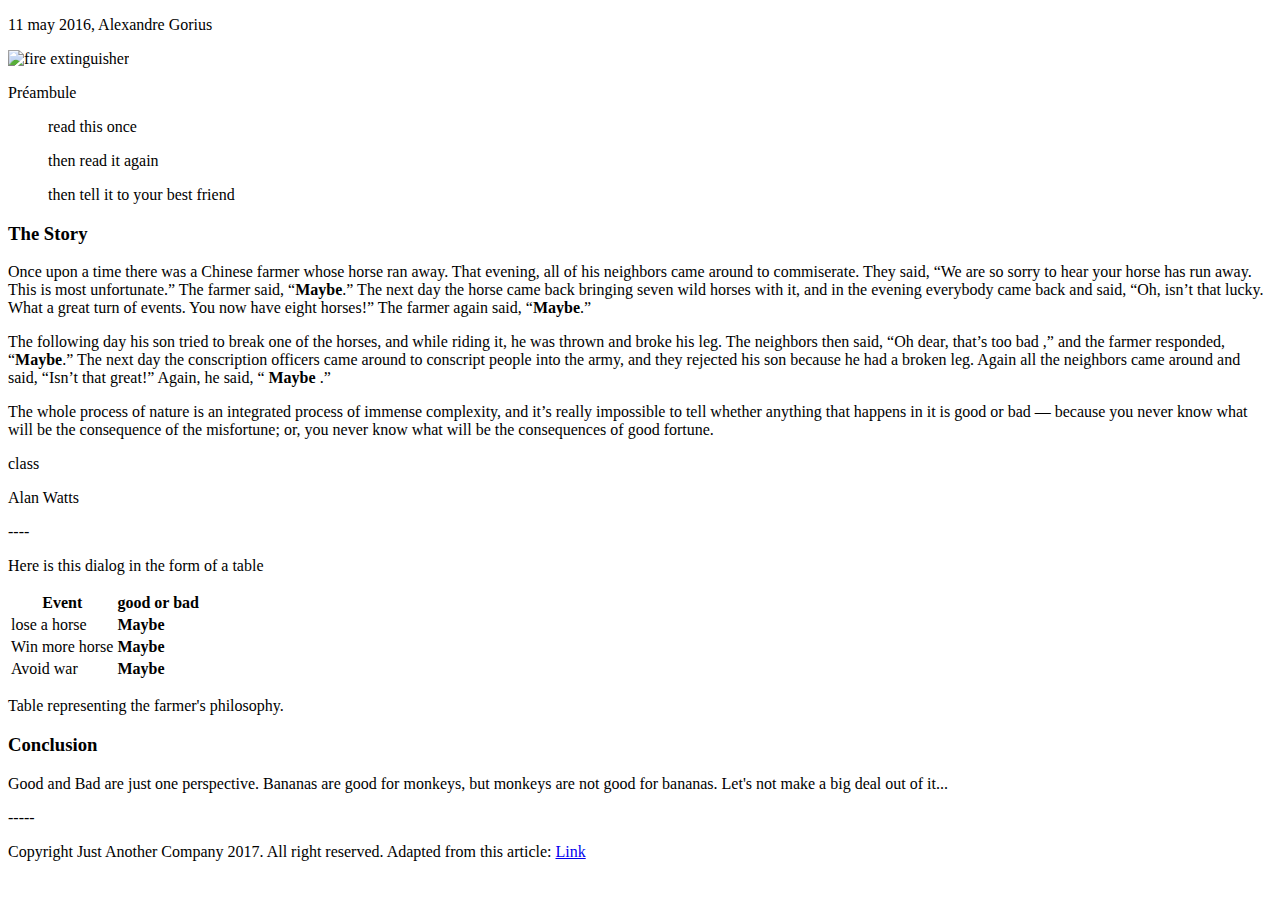
==== StoryChineseFarmer.html @ c4d57aff "first html" ====
<!DOCTYPE html>
<html lang="en">
  <head>
    <meta charset="UTF-8" />
    <meta http-equiv="X-UA-Compatible" content="IE=edge" />
    <meta name="viewport" content="width=device-width, initial-scale=1.0" />
    <title>The Story of the Chinese Farmer</title>
  </head>
  <body>
    <p>11 may 2016, Alexandre Gorius</p>
    <img
      src="https://cdn-images-1.medium.com/max/1000/1*2PCmLZyzQaF2pyKYkSTFpA.jpeg"
      alt="fire extinguisher"
    />

    <p>Préambule</p>

    <li>
      <ul>
        read this once
      </ul>
      <ul>
        then read it again
      </ul>
      <ul>
        then tell it to your best friend
      </ul>
    </li>

    <h3>The Story</h3>

    <p>
      Once upon a time there was a Chinese farmer whose horse ran away. That
      evening, all of his neighbors came around to commiserate. They said, “We
      are so sorry to hear your horse has run away. This is most unfortunate.”
      The farmer said, “<strong>Maybe</strong>.” The next day the horse came back bringing seven
      wild horses with it, and in the evening everybody came back and said, “Oh,
      isn’t that lucky. What a great turn of events. You now have eight horses!”
      The farmer again said, “<strong>Maybe</strong>.”
    </p>

    <p>
      The following day his son tried to break one of the horses, and while
      riding it, he was thrown and broke his leg. The neighbors then said, “Oh
      dear, that’s too <span class="bad">bad</span> ,” and the farmer responded, “<strong>Maybe</strong>.” The next day the
      conscription officers came around to conscript people into the army, and
      they rejected his son because he had a broken leg. Again all the neighbors
      came around and said, “Isn’t that great!” Again, he said, “ <strong>Maybe</strong> .”
    </p>

    <p>
      The whole process of nature is an integrated process of immense
      complexity, and it’s really impossible to tell whether anything that
      happens in it is <span class="good">good</span> or <span class="bad">bad</span> — because you never know what will be the
      consequence of the misfortune; or, you never know what will be the
      consequences of <span class="good">good</span> fortune.
    </p>

    class

    <p class="autor">Alan Watts</p>

    <p>----</p>

    <p>Here is this dialog in the form of a table</p>
    <table>
      <tr>
        <th>Event</th>
        <th><span class="good">good</span> or <span class="bad">bad</span></th>
      </tr>

      <tr>
        <td>lose a horse</td>
        <td><strong>Maybe</strong></td>
      </tr>
      <tr>
        <td>Win more horse</td>
        <td><strong>Maybe</strong></td>
      </tr>
      <tr>
        <td>Avoid war</td>
        <td><strong>Maybe</strong></td>
      </tr>
    </table>
    <p>Table representing the farmer's philosophy.</p>

    <h3>Conclusion</h3>
    <p>
      <span class="good">Good</span> and Bad are just one perspective. Bananas are <span class="good">good</span> for monkeys, but
      monkeys are not <span class="good">good</span> for bananas. Let's not make a big deal out of it...
    </p>

    <p>-----</p>
    <footer>
      <p>
        Copyright Just Another Company 2017. All right reserved. Adapted from
        this article:
        <a href="https://wellsbaum.blog/2018/01/27/alan-watts-the-story-of-the-chinese-farmer/"
          target="_blank" title="Alan Watts: The Story of the Chinese Farmer.">
          Link
        </a>
      </p>
    </footer>
  </body>
</html>
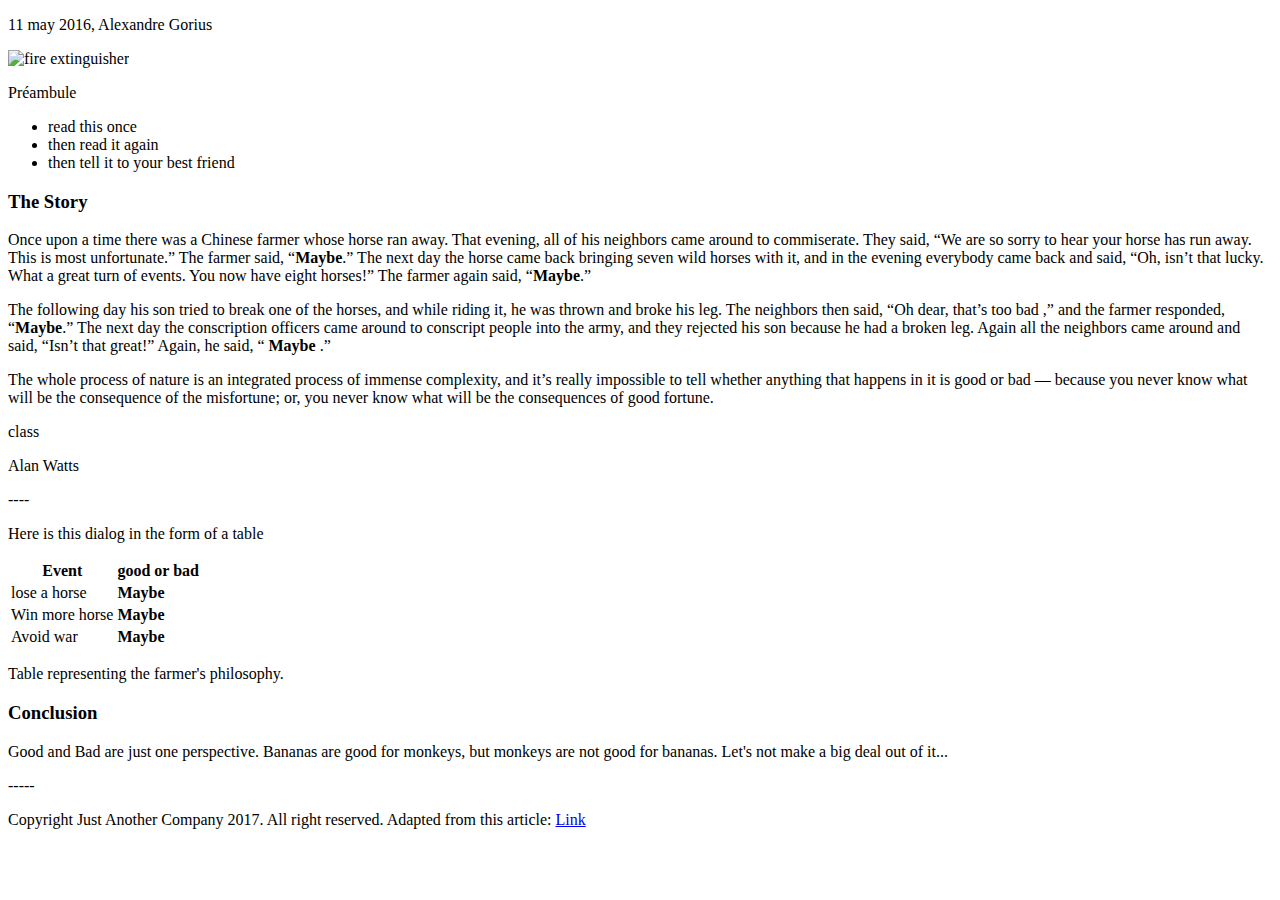
==== commit 1faf606c: "update ul" ====
--- a/StoryChineseFarmer.html
+++ b/StoryChineseFarmer.html
@@ -15,17 +15,11 @@
 
     <p>Préambule</p>
 
-    <li>
-      <ul>
-        read this once
-      </ul>
-      <ul>
-        then read it again
-      </ul>
-      <ul>
-        then tell it to your best friend
-      </ul>
-    </li>
+    <ul title="Préambule">
+      <li>read this once</li>
+      <li>then read it again</li>
+      <li>then tell it to your best friend</li>
+    </ul>
 
     <h3>The Story</h3>
 
@@ -33,25 +27,27 @@
       Once upon a time there was a Chinese farmer whose horse ran away. That
       evening, all of his neighbors came around to commiserate. They said, “We
       are so sorry to hear your horse has run away. This is most unfortunate.”
-      The farmer said, “<strong>Maybe</strong>.” The next day the horse came back bringing seven
-      wild horses with it, and in the evening everybody came back and said, “Oh,
-      isn’t that lucky. What a great turn of events. You now have eight horses!”
-      The farmer again said, “<strong>Maybe</strong>.”
+      The farmer said, “<strong>Maybe</strong>.” The next day the horse came
+      back bringing seven wild horses with it, and in the evening everybody came
+      back and said, “Oh, isn’t that lucky. What a great turn of events. You now
+      have eight horses!” The farmer again said, “<strong>Maybe</strong>.”
     </p>
 
     <p>
       The following day his son tried to break one of the horses, and while
       riding it, he was thrown and broke his leg. The neighbors then said, “Oh
-      dear, that’s too <span class="bad">bad</span> ,” and the farmer responded, “<strong>Maybe</strong>.” The next day the
-      conscription officers came around to conscript people into the army, and
-      they rejected his son because he had a broken leg. Again all the neighbors
-      came around and said, “Isn’t that great!” Again, he said, “ <strong>Maybe</strong> .”
+      dear, that’s too <span class="bad">bad</span> ,” and the farmer responded,
+      “<strong>Maybe</strong>.” The next day the conscription officers came
+      around to conscript people into the army, and they rejected his son
+      because he had a broken leg. Again all the neighbors came around and said,
+      “Isn’t that great!” Again, he said, “ <strong>Maybe</strong> .”
     </p>
 
     <p>
       The whole process of nature is an integrated process of immense
       complexity, and it’s really impossible to tell whether anything that
-      happens in it is <span class="good">good</span> or <span class="bad">bad</span> — because you never know what will be the
+      happens in it is <span class="good">good</span> or
+      <span class="bad">bad</span> — because you never know what will be the
       consequence of the misfortune; or, you never know what will be the
       consequences of <span class="good">good</span> fortune.
     </p>
@@ -86,8 +82,10 @@
 
     <h3>Conclusion</h3>
     <p>
-      <span class="good">Good</span> and Bad are just one perspective. Bananas are <span class="good">good</span> for monkeys, but
-      monkeys are not <span class="good">good</span> for bananas. Let's not make a big deal out of it...
+      <span class="good">Good</span> and Bad are just one perspective. Bananas
+      are <span class="good">good</span> for monkeys, but monkeys are not
+      <span class="good">good</span> for bananas. Let's not make a big deal out
+      of it...
     </p>
 
     <p>-----</p>
@@ -95,8 +93,11 @@
       <p>
         Copyright Just Another Company 2017. All right reserved. Adapted from
         this article:
-        <a href="https://wellsbaum.blog/2018/01/27/alan-watts-the-story-of-the-chinese-farmer/"
-          target="_blank" title="Alan Watts: The Story of the Chinese Farmer.">
+        <a
+          href="https://wellsbaum.blog/2018/01/27/alan-watts-the-story-of-the-chinese-farmer/"
+          target="_blank"
+          title="Alan Watts: The Story of the Chinese Farmer."
+        >
           Link
         </a>
       </p>
